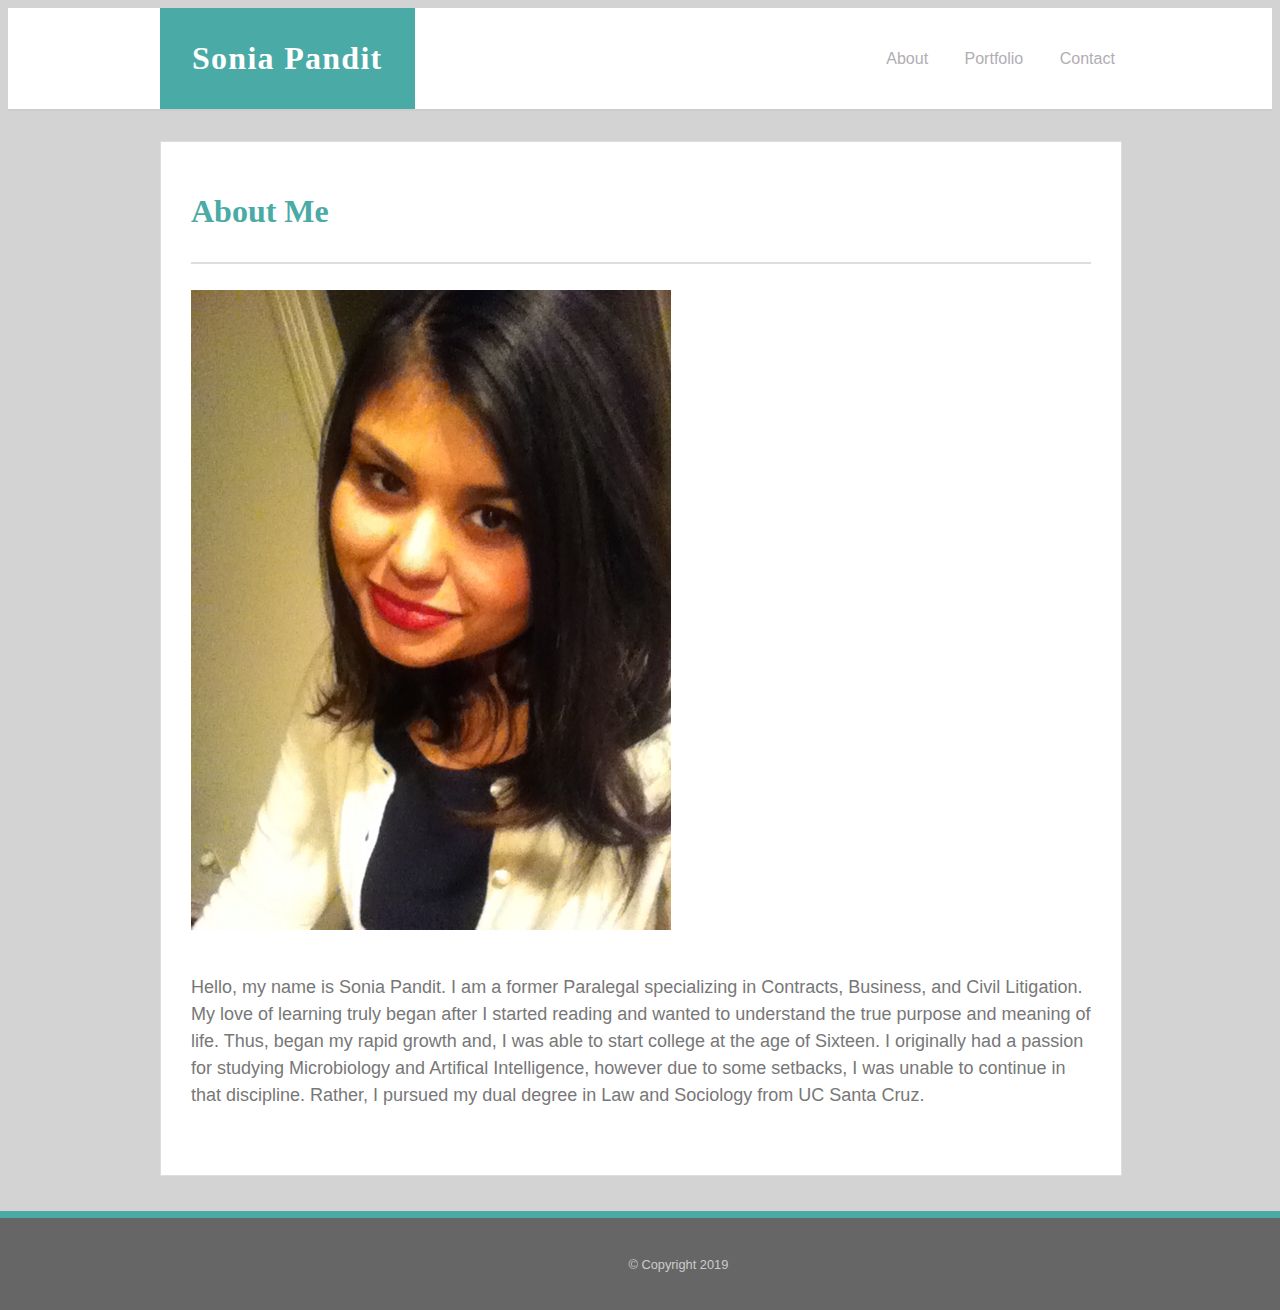
==== Basic-Portfolio-master/index.html @ 81a4bf4f "Add files via upload" ====
<!DOCTYPE html>
<html lang="en-US">
<head>
        <title>Sonia Pandit / About Me</title>
        <meta charset="utf-8" />
        <meta name="author" content="my portfolio" />
	    <meta name="description" content="Basic-Portfolio" />
        <meta name="classification" content="Basic-Portfolio" />
        <meta name="viewport" content="width=device-width, initial-scale=1" />
        <link rel="stylesheet" type="text/css" media="screen" href="Assets/style.css"/>
</head>
<body class="Site">

        <header>
            <div class="container" >
        		<div class="name">
                    <div class="namecontainer">Sonia Pandit</div>
                </div>
                    <nav class="nav">
                        <ul>
                            <li><a href="#" class="active">About</a></li>
                            <li><a href="portfolio.html">Portfolio</a></li>
                            <li><a href="contact.html">Contact</a></li>
                        </ul>
                    </nav>
                </div>
        </header>
            <main class="Site-content">
        
            <div class="content"> <!-- Main content -->
                <div class="main">
    <div class="container">
        <section id="main bio">
            <h1 class="page-title">About Me</h1>
            <p>
            <img id="bio-image" src="Assets/images/AA6B23E7-853A-4CC5-B379-784C5B479A71_1_105_c.jpeg" alt="Sonia">
        </p>
          <p>Hello, my name is Sonia Pandit. I am a former Paralegal specializing in Contracts, Business, and Civil Litigation. 
             My love of learning truly began after I started reading and wanted to understand the true purpose and meaning of life.
             Thus, began my rapid growth and, I was able to start college at the age of Sixteen. I originally had a passion for studying Microbiology and
             Artifical Intelligence, however due to some setbacks, I was unable to continue in that discipline. Rather, I pursued my 
             dual degree in Law and Sociology from UC Santa Cruz. </p>
    </section>
    </div>
</div> <!-- .main -->
</div> <!-- .content -->

</main>

<footer>&copy; Copyright 2019</footer>

    
</body>
</html>
---- Basic-Portfolio-master/Assets/style.css ----
/* HTML PAGE ELEMENTS */
html {
	position: relative;
}

html, body {
	font-family: Arial, 'Helvetica Neue', Helvetica, sans-serif;
	color: #777777;
	background-color: #ffffff;
	background: lightgrey;
}

.Site {
	display: flex;
	min-height: 100vh;
	flex-direction: column;
}

.Site-content {
	flex: 1;
}

h1, h2, h3, h4, h5, h6 {
	font-family: 'Georgia', Times, 'Times New Roman', serif;
	color: #4aaaa5;
}

h1 {
	font-size: 2em;
}


/* Header */
header {
	width: 100%;
	height: auto;
	border-bottom: 2px solid #cccccc;
	background-color: #ffffff;
}

header .container {
	width: 960px;
	margin: 0 auto;
}

.name, .nav {
	display: inline-block;
    vertical-align: middle;
}

.name {
	width: 50%;
}

.namecontainer {
	display: inline-block;
	font-family: 'Georgia', Times, 'Times New Roman', serif;
	font-weight: bold;
	font-size: 2em;
	letter-spacing: 0.04em;
	background-color: #4aaaa5;
	color: #ffffff;
	padding: 1em;
	width: auto;
}

.nav {
	width: 49%;
	text-align: right;
	color: #b1adb3;
	font-weight: normal;
}

.nav ul li {
	display: inline-block;
	padding-left: 1em;
	margin-left: 1em;
}

.nav ul li a {
	color: #b1adb3;
	text-decoration: none;
	-webkit-transition: color .4s;
	transition: color .4s;
}

.content {
	width: 960px;
	clear: both;
	margin: 0 auto 6em auto;
}

.main {
	display: inline-block;
	width: 900px;
	margin: 30px 0;
	padding: 30px;
	background-color: #ffffff;
	border: 1px solid #dddddd;
}

.main h1 {
	font-size: 2em;
	font-weight: bold;
	padding-bottom: 1em;
	margin-bottom: 0.8em;
	border-bottom: 2px solid #dddddd;
}

.main p {
	font-size: 18px;
	line-height: 1.5em;
	margin-bottom: 2em;
}

img.bio-image {
	float: left;
	padding: 0 1em 1em 0;
	width: auto;
	height: 180px;
}
.portfolio {
	display: inline-block;
	position: relative;
	width: 270px;
	height: 200px;
	transition: transform .2s ease-out;
}

.portfolio:nth-child(even) {
	margin-left: 25px;
}

.portfolio:hover {
	transform: rotate(-4deg) scale(1.1, 1.1);
}

.item-name {
	position: relative;
	top: -100px;
	text-align: center;
	background-color: #4aaaa5;
	padding: 1em;
	color: #ffffff;
	z-index: 1000;
}

.contact {
	width: 540px;
}

.contact label {
	display: block;
	padding-bottom: 0.5em;
}

.contact input, .contact textarea {
	width: 100%;
	border: 1px solid #cccccc;
	margin-bottom: 1.5em;
	padding: 1em;
	font-size: .9em;
}

.contact input::-webkit-input-placeholder, .contact textarea::-webkit-input-placeholder {
    color: #cccccc;
}

.contact input::-moz-placeholder, .contact textarea::-moz-placeholder {
    color: #cccccc;
}

.contact input::-ms-placeholder, .contact textarea::-ms-placeholder {
    color: #cccccc;
}

.contact input::placeholder, .contact textarea::placeholder {
    color: #cccccc;
}

.contact input[type="submit"] {
	width: auto;
	background-color: #4aaaa5;
	color: #ffffff;
	border: none;
	padding: 1em 2em;
	font-size: 1em;
}

/* Footer */
footer {
	position: absolute;
	left: 0;
	bottom: 0;
	width: 100%;
	padding: 3em;
	text-align: center;
	font-size: 0.8em;
	color: #cccccc;
	background-color: #666666;
	border-top: 7px solid #4aaaa5;
}
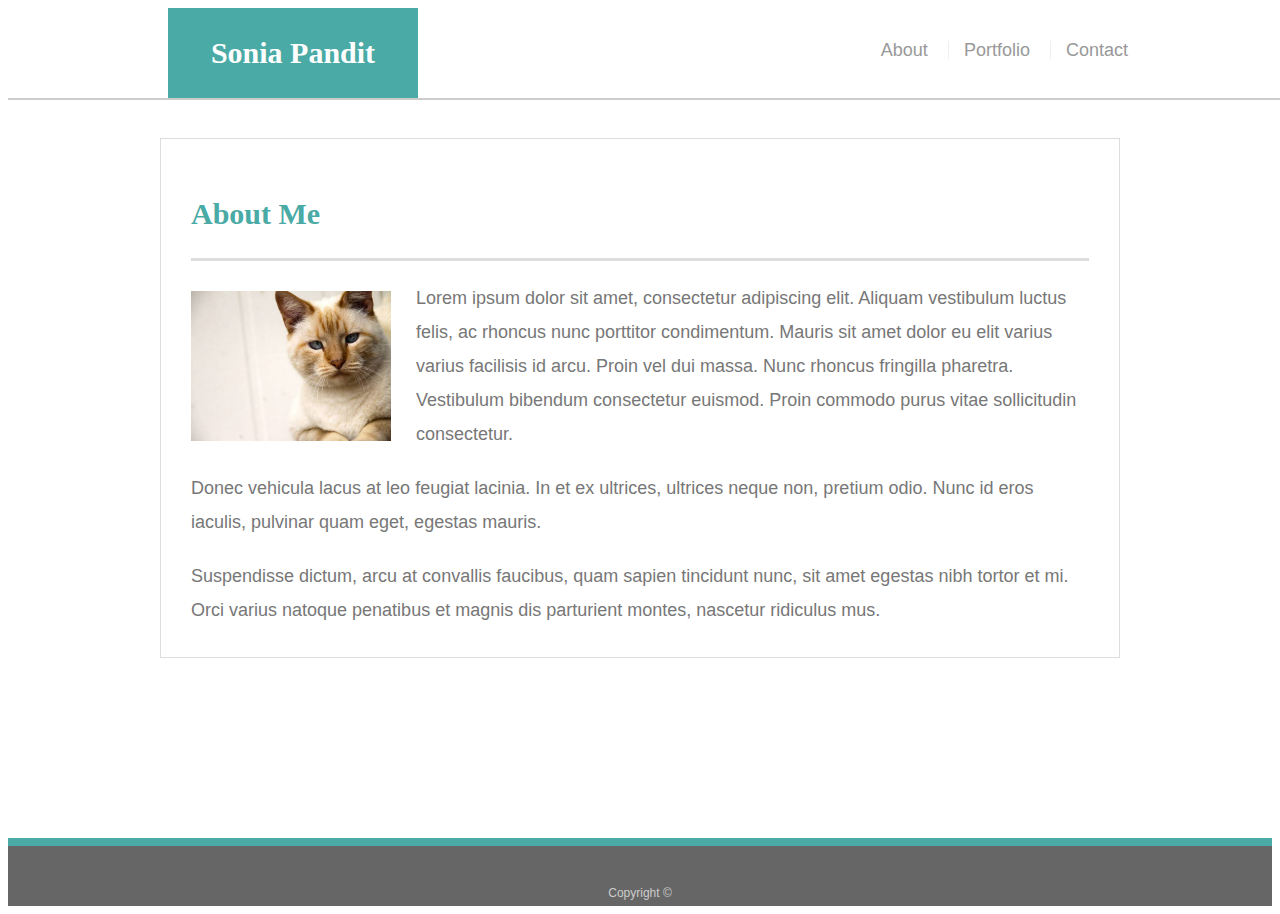
==== commit 91c130c4: "Add files via upload" ====
--- a/Basic-Portfolio-master/index.html
+++ b/Basic-Portfolio-master/index.html
@@ -1,54 +1,46 @@
-<!DOCTYPE html>
-<html lang="en-US">
+<!doctype html>
+<html lang="en-us">
+
 <head>
-        <title>Sonia Pandit / About Me</title>
-        <meta charset="utf-8" />
-        <meta name="author" content="my portfolio" />
-	    <meta name="description" content="Basic-Portfolio" />
-        <meta name="classification" content="Basic-Portfolio" />
-        <meta name="viewport" content="width=device-width, initial-scale=1" />
-        <link rel="stylesheet" type="text/css" media="screen" href="Assets/style.css"/>
+  <meta charset="UTF-8">
+  <title>About | Your Name</title>
+  <link rel="stylesheet" type="text/css" href="Assets/style.css">
 </head>
-<body class="Site">
 
-        <header>
-            <div class="container" >
-        		<div class="name">
-                    <div class="namecontainer">Sonia Pandit</div>
-                </div>
-                    <nav class="nav">
-                        <ul>
-                            <li><a href="#" class="active">About</a></li>
-                            <li><a href="portfolio.html">Portfolio</a></li>
-                            <li><a href="contact.html">Contact</a></li>
-                        </ul>
-                    </nav>
-                </div>
-        </header>
-            <main class="Site-content">
-        
-            <div class="content"> <!-- Main content -->
-                <div class="main">
+<body>
+
+  <header id="masthead">
     <div class="container">
-        <section id="main bio">
-            <h1 class="page-title">About Me</h1>
-            <p>
-            <img id="bio-image" src="Assets/images/AA6B23E7-853A-4CC5-B379-784C5B479A71_1_105_c.jpeg" alt="Sonia">
-        </p>
-          <p>Hello, my name is Sonia Pandit. I am a former Paralegal specializing in Contracts, Business, and Civil Litigation. 
-             My love of learning truly began after I started reading and wanted to understand the true purpose and meaning of life.
-             Thus, began my rapid growth and, I was able to start college at the age of Sixteen. I originally had a passion for studying Microbiology and
-             Artifical Intelligence, however due to some setbacks, I was unable to continue in that discipline. Rather, I pursued my 
-             dual degree in Law and Sociology from UC Santa Cruz. </p>
+      <a href="index.html" id="logo">Sonia Pandit</a>
+      <nav>
+        <a href="index.html">About</a>
+        <a href="portfolio.html">Portfolio</a>
+        <a href="contact.html">Contact</a>
+      </nav>
+    </div>
+  </header>
+
+  <div id="main-container" class="container">
+    <section class="main-section">
+      <h1>About Me</h1>
+
+      <img src="Assets/Images/01-html-git-css_02-Homework_Instructions_Solutions_recommended-homework-solution_assets_images_cat (1).jpg" class="auth-image" alt="Your Name">
+
+      <p>Lorem ipsum dolor sit amet, consectetur adipiscing elit. Aliquam vestibulum luctus felis, ac rhoncus nunc porttitor condimentum. Mauris sit amet dolor eu elit varius varius facilisis id arcu. Proin vel dui massa. Nunc rhoncus fringilla pharetra. Vestibulum bibendum consectetur euismod. Proin commodo purus vitae sollicitudin consectetur.</p>
+
+      <p>Donec vehicula lacus at leo feugiat lacinia. In et ex ultrices, ultrices neque non, pretium odio. Nunc id eros iaculis, pulvinar quam eget, egestas mauris.</p>
+
+      <p>Suspendisse dictum, arcu at convallis faucibus, quam sapien tincidunt nunc, sit amet egestas nibh tortor et mi. Orci varius natoque penatibus et magnis dis parturient montes, nascetur ridiculus mus.</p>
+
     </section>
+
+  </div>
+
+  <footer>
+    <div class="container">
+      Copyright &copy; 
     </div>
-</div> <!-- .main -->
-</div> <!-- .content -->
+  </footer>
+</body>
 
-</main>
-
-<footer>&copy; Copyright 2019</footer>
-
-    
-</body>
-</html>+</html>
--- a/Basic-Portfolio-master/Assets/style.css
+++ b/Basic-Portfolio-master/Assets/style.css
@@ -1,202 +1,219 @@
-/* HTML PAGE ELEMENTS */
-html {
+body {
+	font-family: Arial, "Helvetica Neue", Helvetica, sans-serif;
+	font-size: 18px;
+	line-height: 34px;
+	color: #777777;
+	background: url("/Users/soniapandit/Desktop/UCLA/Basic-Portfolio-master/Assets/Images/background.png");
+  }
+  
+  * {
+	box-sizing: border-box;
+  }
+  
+  
+  /* general */
+  
+  .container {
+	width: 100%;
+	max-width: 960px;
+	margin: 0 auto;
+	clear: both;
+  }
+  
+  h1,
+  h2,
+  h3,
+  p {
+	margin-bottom: 20px;
+  }
+  
+  p:last-child {
+	margin-bottom: 0;
+  }
+  
+  h1,
+  h2,
+  h3 {
+	font-family: Georgia, Times, "Times New Roman", serif;
+	font-weight: 700;
+	color: #4aaaa5;
+  }
+  
+  h1 {
+	padding-bottom: 20px;
+	font-size: 30px;
+	line-height: 49px;
+	border-bottom: 3px solid #dddddd;
+  }
+  
+  h2,
+  h3 {
+	font-size: 22px;
+  }
+  
+  /* header */
+  
+  #masthead {
+	position: fixed;
+	z-index: 99;
+	width: 100%;
+	margin: 0 0 30px;
+	overflow: auto;
+	color: #ffffff;
+	background: #ffffff;
+	border-bottom: 2px solid #cccccc;
+  }
+  
+  #logo {
+	float: left;
+	width: 250px;
+	height: 90px;
+	font-family: Georgia, Times, "Times New Roman", serif;
+	font-size: 30px;
+	font-weight: 700;
+	line-height: 90px;
+	color: #ffffff;
+	text-align: center;
+	text-decoration: none;
+	background: #4aaaa5;
+  }
+  
+  nav {
+	float: right;
+	margin-top: 25px;
+  }
+  
+  nav a {
+	display: inline-block;
+	padding-left: 15px;
+	margin-left: 15px;
+	line-height: 18px;
+	color: #999;
+	text-decoration: none;
+	border-left: 1px solid #efefef;
+  }
+  
+  nav a:first-child {
+	border-left: 0 none;
+  }
+  
+  /* footer */
+  
+  footer {
+	padding: 30px 0;
+	clear: both;
+	font-size: 12px;
+	color: #ffffff;
+	color: #cccccc;
+	text-align: center;
+	background: #666666;
+	border-top: 8px solid #4aaaa5;
+	height: 50px;
+  }
+  
+  h3, h2 {
+	padding-bottom: 20px;
+	margin-bottom: 15px;
+	line-height: 22px;
+	border-bottom: 2px solid #eeeeee;
+  }
+  
+  /* main */
+  
+  #main-container {
+	padding-top: 130px;
+	min-height: calc(100vh - 70px);
+  }
+  
+  .main-section {
+	float: left;
+	width: 100%;
+	max-width: 960px;
+	padding: 30px;
+	margin: 0 0 40px;
+	background: #ffffff;
+	border: 1px solid #dddddd;
+  }
+  
+  /* portfolio page */
+  
+  .work {
 	position: relative;
-}
-
-html, body {
-	font-family: Arial, 'Helvetica Neue', Helvetica, sans-serif;
-	color: #777777;
-	background-color: #ffffff;
-	background: lightgrey;
-}
-
-.Site {
-	display: flex;
-	min-height: 100vh;
-	flex-direction: column;
-}
-
-.Site-content {
-	flex: 1;
-}
-
-h1, h2, h3, h4, h5, h6 {
-	font-family: 'Georgia', Times, 'Times New Roman', serif;
-	color: #4aaaa5;
-}
-
-h1 {
-	font-size: 2em;
-}
-
-
-/* Header */
-header {
-	width: 100%;
+	float: left;
+	width: 274px;
+	margin: 20px 0 25px;
+	overflow: auto;
+  }
+  
+  .work:nth-child(even) {
+	margin-right: 40px;
+  }
+  
+  .work img {
+	width: 100%;
+	border: 0 none;
+	opacity: 0.8;
+  }
+  
+  .work h3 {
+	position: absolute;
+	bottom: 20px;
+	width: 100%;
+	padding: 15px;
+	margin-bottom: 0;
+	font-weight: 300;
+	line-height: 30px;
+	color: #ffffff;
+	text-align: center;
+	background: #4aaaa5;
+	border-bottom: 0;
+  }
+  
+  .auth-image {
+	float: left;
+	width: 200px;
 	height: auto;
-	border-bottom: 2px solid #cccccc;
-	background-color: #ffffff;
-}
-
-header .container {
-	width: 960px;
-	margin: 0 auto;
-}
-
-.name, .nav {
-	display: inline-block;
-    vertical-align: middle;
-}
-
-.name {
-	width: 50%;
-}
-
-.namecontainer {
-	display: inline-block;
-	font-family: 'Georgia', Times, 'Times New Roman', serif;
-	font-weight: bold;
-	font-size: 2em;
-	letter-spacing: 0.04em;
-	background-color: #4aaaa5;
-	color: #ffffff;
-	padding: 1em;
-	width: auto;
-}
-
-.nav {
-	width: 49%;
-	text-align: right;
-	color: #b1adb3;
-	font-weight: normal;
-}
-
-.nav ul li {
-	display: inline-block;
-	padding-left: 1em;
-	margin-left: 1em;
-}
-
-.nav ul li a {
-	color: #b1adb3;
-	text-decoration: none;
-	-webkit-transition: color .4s;
-	transition: color .4s;
-}
-
-.content {
-	width: 960px;
-	clear: both;
-	margin: 0 auto 6em auto;
-}
-
-.main {
-	display: inline-block;
-	width: 900px;
-	margin: 30px 0;
-	padding: 30px;
-	background-color: #ffffff;
+	margin-top: 10px;
+	margin-right: 25px;
+  }
+  
+  /* contact page */
+  
+  #contact-form ul {
+	margin-bottom: 20px;
+  }
+  
+  #contact-form li {
+	margin-bottom: 10px;
+  }
+  
+  label,
+  input[type=text],
+  input[type=email],
+  textarea {
+	display: block;
+	width: 100%;
+  }
+  
+  input[type=text],
+  input[type=email],
+  textarea {
+	height: 35px;
+	padding: 0 10px;
+	font-size: 14px;
 	border: 1px solid #dddddd;
-}
-
-.main h1 {
-	font-size: 2em;
-	font-weight: bold;
-	padding-bottom: 1em;
-	margin-bottom: 0.8em;
-	border-bottom: 2px solid #dddddd;
-}
-
-.main p {
+  }
+  
+  textarea {
+	height: 200px;
+  }
+  
+  input[type=submit] {
+	padding: 10px 30px;
 	font-size: 18px;
-	line-height: 1.5em;
-	margin-bottom: 2em;
-}
-
-img.bio-image {
-	float: left;
-	padding: 0 1em 1em 0;
-	width: auto;
-	height: 180px;
-}
-.portfolio {
-	display: inline-block;
-	position: relative;
-	width: 270px;
-	height: 200px;
-	transition: transform .2s ease-out;
-}
-
-.portfolio:nth-child(even) {
-	margin-left: 25px;
-}
-
-.portfolio:hover {
-	transform: rotate(-4deg) scale(1.1, 1.1);
-}
-
-.item-name {
-	position: relative;
-	top: -100px;
-	text-align: center;
-	background-color: #4aaaa5;
-	padding: 1em;
-	color: #ffffff;
-	z-index: 1000;
-}
-
-.contact {
-	width: 540px;
-}
-
-.contact label {
-	display: block;
-	padding-bottom: 0.5em;
-}
-
-.contact input, .contact textarea {
-	width: 100%;
-	border: 1px solid #cccccc;
-	margin-bottom: 1.5em;
-	padding: 1em;
-	font-size: .9em;
-}
-
-.contact input::-webkit-input-placeholder, .contact textarea::-webkit-input-placeholder {
-    color: #cccccc;
-}
-
-.contact input::-moz-placeholder, .contact textarea::-moz-placeholder {
-    color: #cccccc;
-}
-
-.contact input::-ms-placeholder, .contact textarea::-ms-placeholder {
-    color: #cccccc;
-}
-
-.contact input::placeholder, .contact textarea::placeholder {
-    color: #cccccc;
-}
-
-.contact input[type="submit"] {
-	width: auto;
-	background-color: #4aaaa5;
-	color: #ffffff;
-	border: none;
-	padding: 1em 2em;
-	font-size: 1em;
-}
-
-/* Footer */
-footer {
-	position: absolute;
-	left: 0;
-	bottom: 0;
-	width: 100%;
-	padding: 3em;
-	text-align: center;
-	font-size: 0.8em;
-	color: #cccccc;
-	background-color: #666666;
-	border-top: 7px solid #4aaaa5;
-}+	color: #ffffff;
+	cursor: pointer;
+	background: #4aaaa5;
+	border: 0 none;
+  }
+  